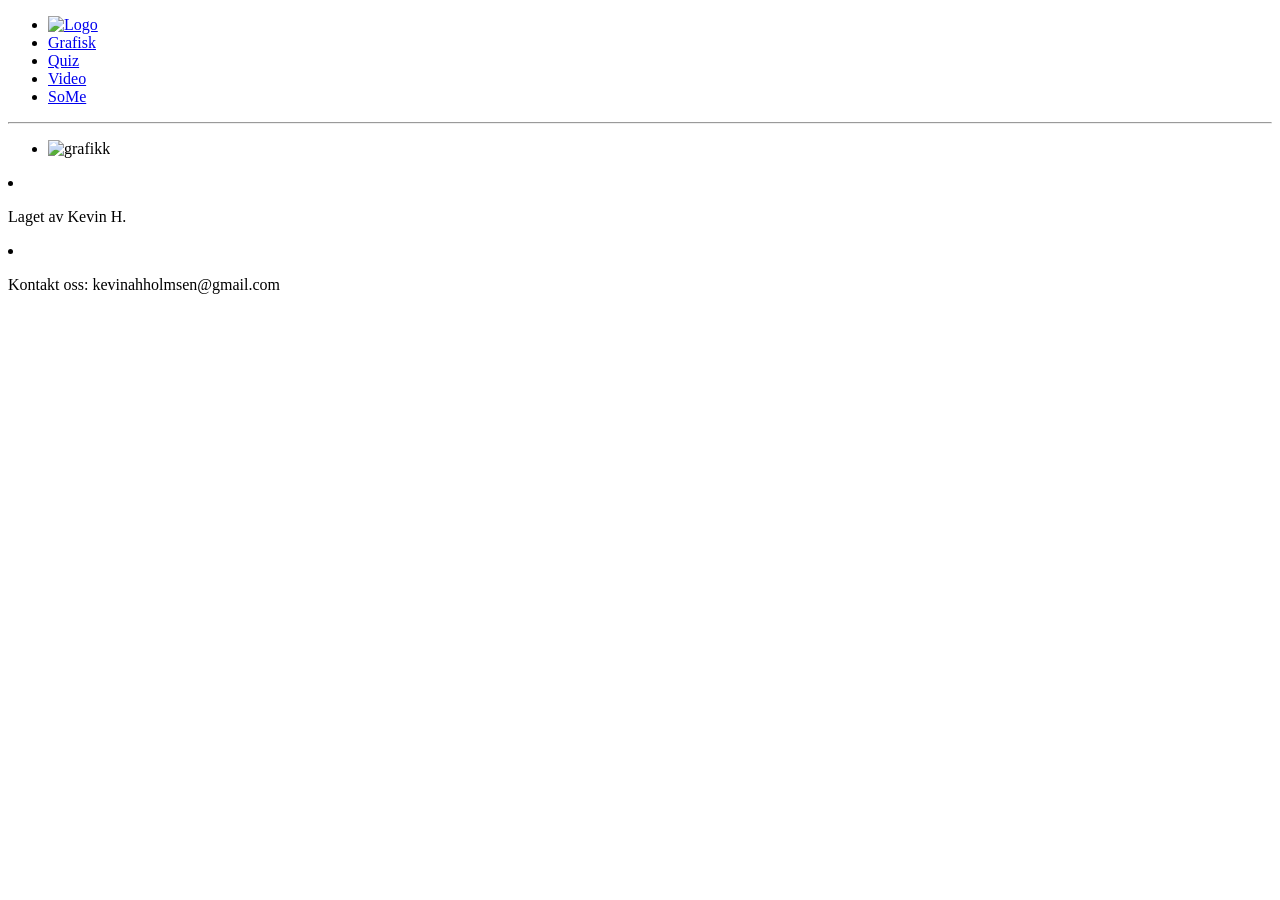
==== html/grafisk.html @ 3f1ec333 "adding files" ====
<!DOCTYPE html>
<html>
  <head>
    <meta name="viewport" content="width=device-width, initial-scale=1.0" />
    <link rel="stylesheet" href="/bleikerquizzen/css/style.css" />
    <title>Bleikerquizzen</title>
  </head>
  <body>
    <nav class="main-nav">
      <ul>
        <li class="logo">
          <a href="/bleikerquizzen/html/index.html">
            <img
              src="/bleikerquizzen/images/bleikerquizzenlogoerpngfixed.png"
              alt="Logo"
            />
          </a>
        </li>

        <li><a href="/bleikerquizzen/html/grafisk.html">Grafisk</a></li>
        <li><a href="/bleikerquizzen/html/quiz.html">Quiz</a></li>
        <li><a href="/bleikerquizzen/html/">Video</a></li>
        <li><a href="/bleikerquizzen/html/some.html">SoMe</a></li>
      </ul>
    </nav>
    <hr class="sectiondivider" />
    <section class="grafisk">
      <ul>
        <li class="grafikk">
          <img
            src="/bleikerquizzen/images/bleikerquizeenlogofarger.png"
            alt="grafikk"
          />
        </li>
      </ul>
    </section>

        <li><p>Laget av Kevin H.</p></li>
        <li><p>Kontakt oss: kevinahholmsen@gmail.com</p></li>
      </ul>
    </footer>
  </body>
</html>
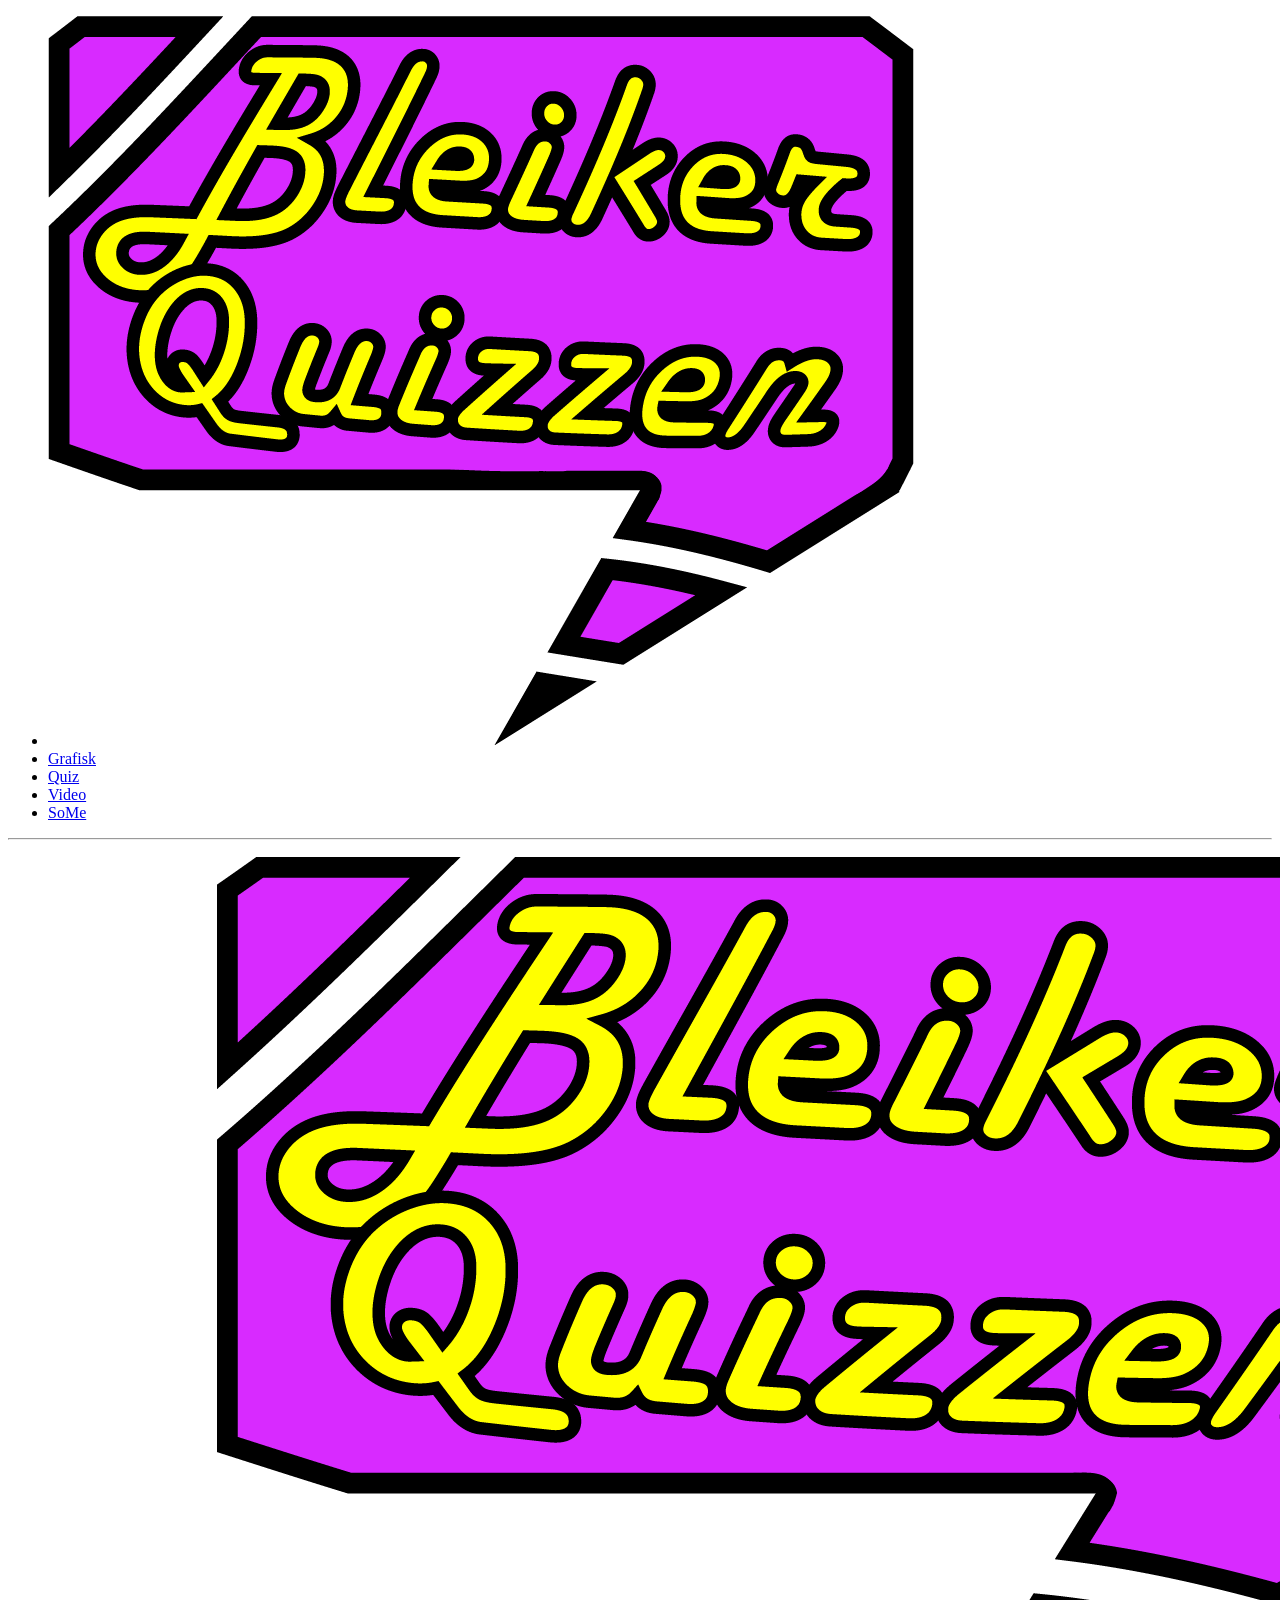
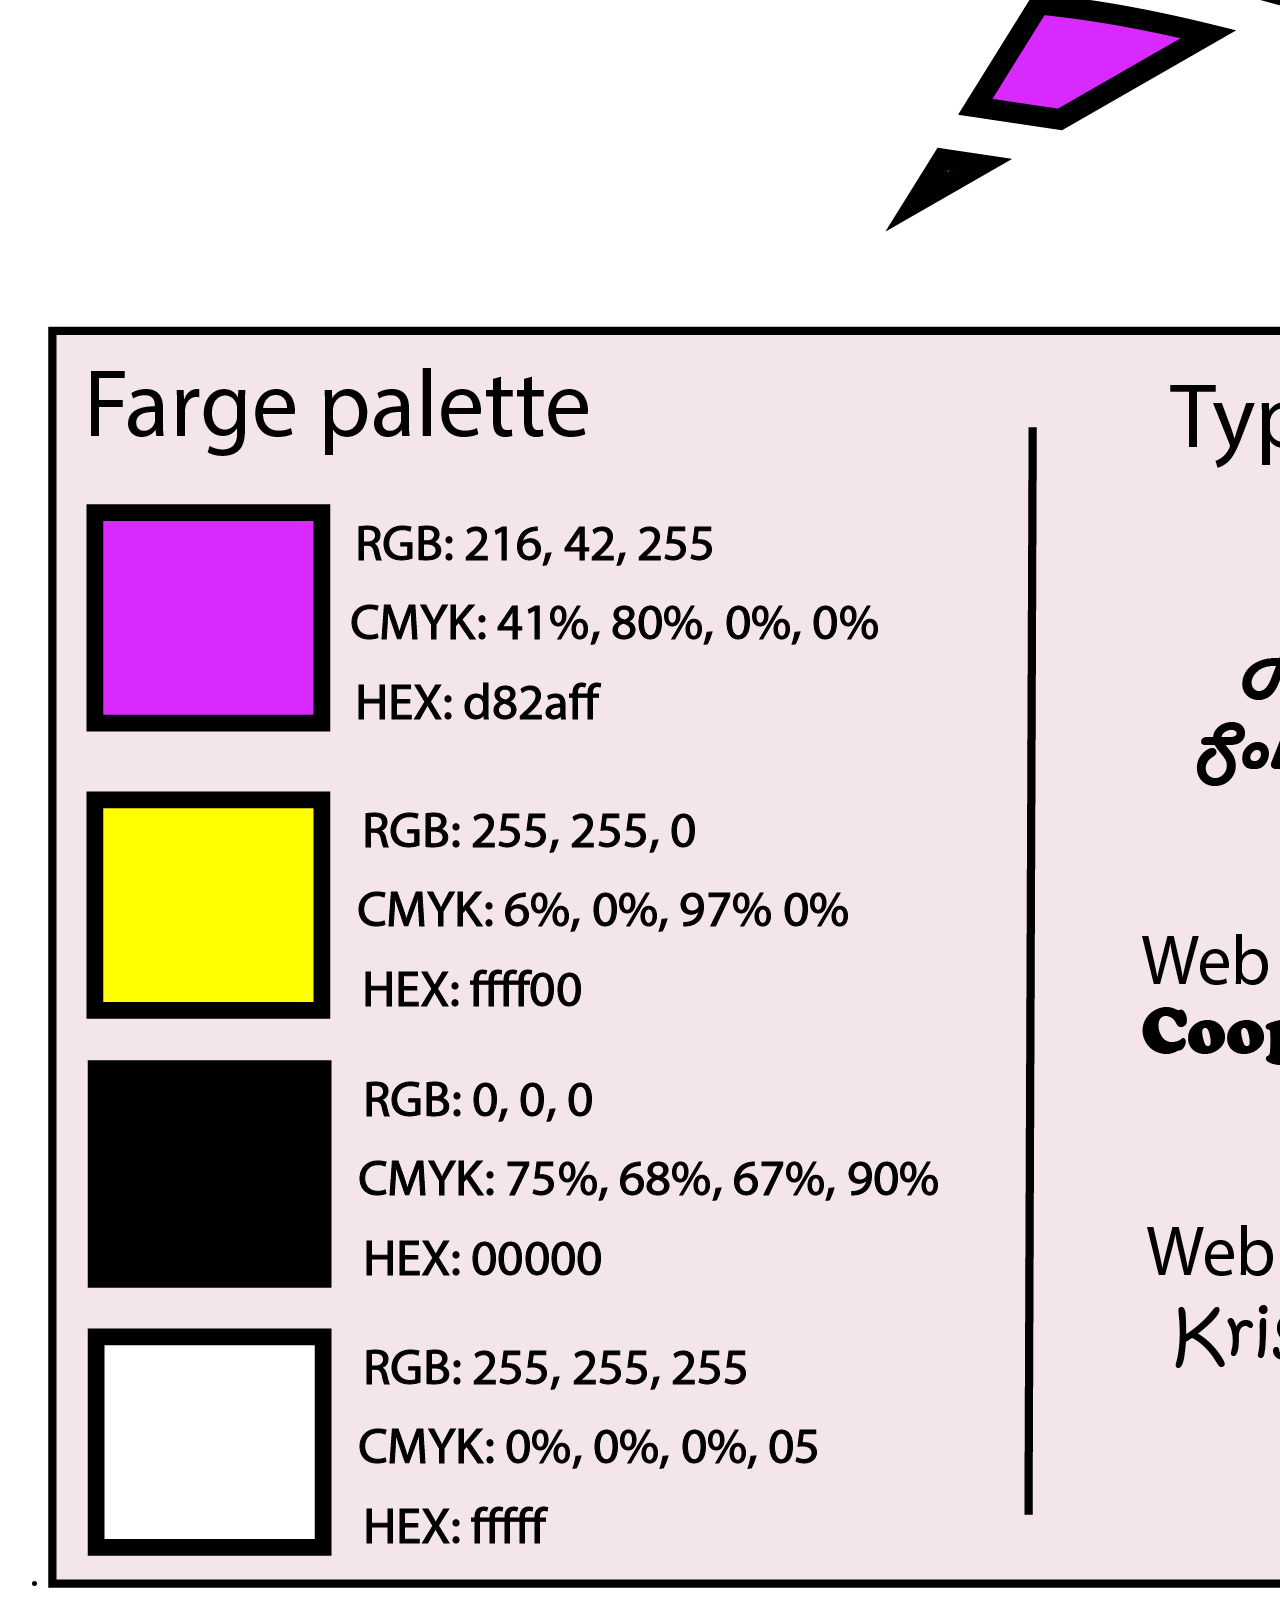
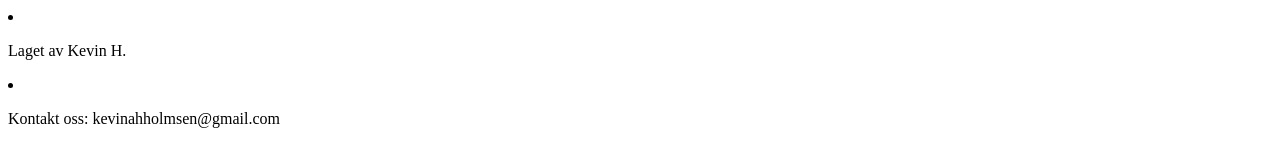
==== commit a2841b4c: "adding file paths" ====
--- a/html/grafisk.html
+++ b/html/grafisk.html
@@ -2,25 +2,25 @@
 <html>
   <head>
     <meta name="viewport" content="width=device-width, initial-scale=1.0" />
-    <link rel="stylesheet" href="/bleikerquizzen/css/style.css" />
+    <link rel="stylesheet" href=".../css/style.css" />
     <title>Bleikerquizzen</title>
   </head>
   <body>
     <nav class="main-nav">
       <ul>
         <li class="logo">
-          <a href="/bleikerquizzen/html/index.html">
+          <a href="../index.html">
             <img
-              src="/bleikerquizzen/images/bleikerquizzenlogoerpngfixed.png"
+              src="../images/bleikerquizzenlogoerpngfixed.png"
               alt="Logo"
             />
           </a>
         </li>
 
-        <li><a href="/bleikerquizzen/html/grafisk.html">Grafisk</a></li>
-        <li><a href="/bleikerquizzen/html/quiz.html">Quiz</a></li>
-        <li><a href="/bleikerquizzen/html/">Video</a></li>
-        <li><a href="/bleikerquizzen/html/some.html">SoMe</a></li>
+        <li><a href="./grafisk.html">Grafisk</a></li>
+        <li><a href="./quiz.html">Quiz</a></li>
+        <li><a href="./video.html">Video</a></li>
+        <li><a href="./some.html">SoMe</a></li>
       </ul>
     </nav>
     <hr class="sectiondivider" />
@@ -28,7 +28,7 @@
       <ul>
         <li class="grafikk">
           <img
-            src="/bleikerquizzen/images/bleikerquizeenlogofarger.png"
+            src="../images/bleikerquizeenlogofarger.png"
             alt="grafikk"
           />
         </li>
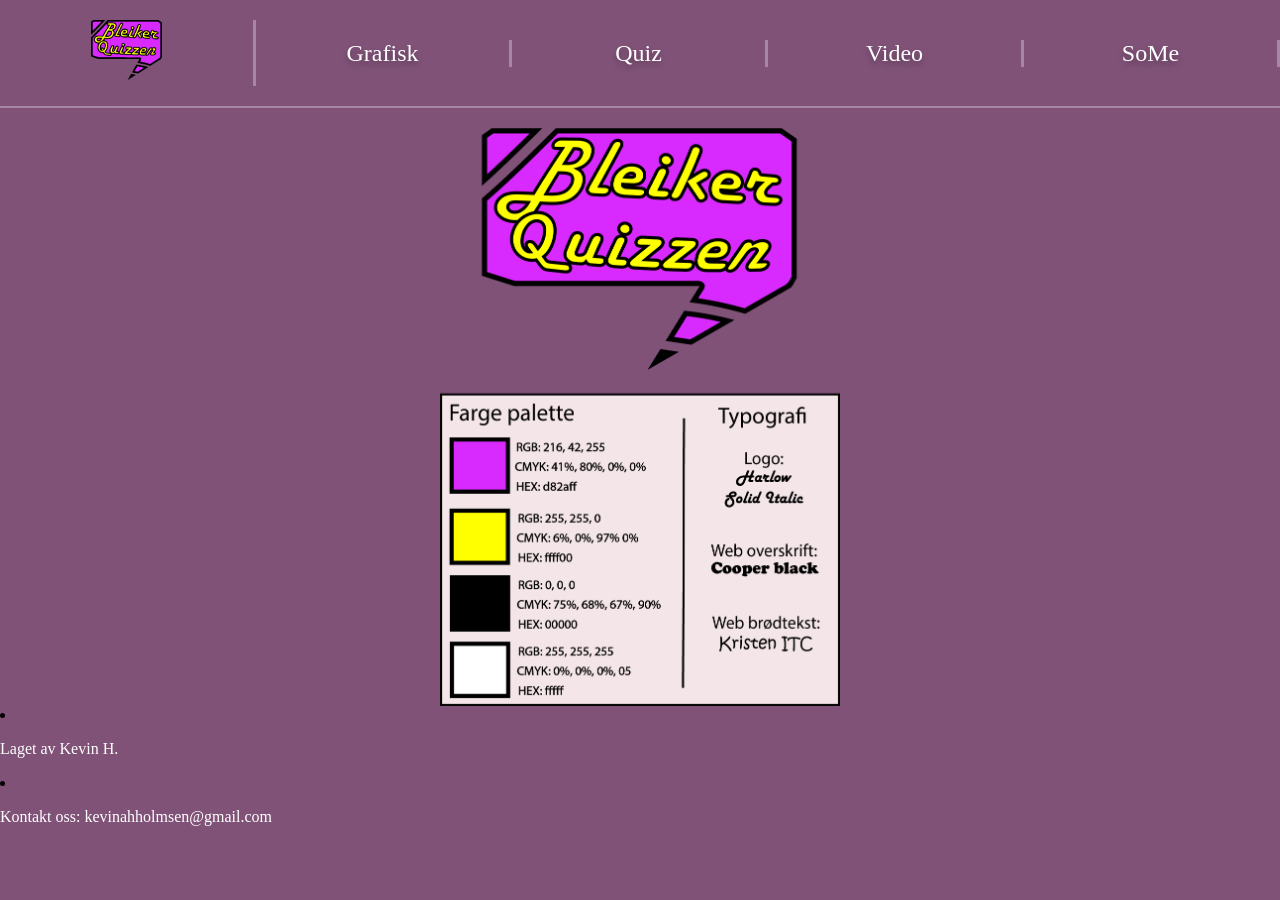
==== commit cc027d29: "fixing css path mistake" ====
--- a/html/grafisk.html
+++ b/html/grafisk.html
@@ -2,7 +2,7 @@
 <html>
   <head>
     <meta name="viewport" content="width=device-width, initial-scale=1.0" />
-    <link rel="stylesheet" href=".../css/style.css" />
+    <link rel="stylesheet" href="../css/style.css" />
     <title>Bleikerquizzen</title>
   </head>
   <body>
--- a/css/style.css
+++ b/css/style.css
@@ -0,0 +1,314 @@
+body, ul, li, h1, h2 a{
+    margin: 0;
+    padding: 0;
+}
+
+h1 {
+  font-family: 'Harlow';
+  color: white;
+}
+
+h2, h3 {
+  font-family: 'Cooper';
+  color: white;
+}
+
+p {
+  font-family: 'Kristen';
+  color: white;
+}
+
+body {
+    background: #805278;
+    
+}
+
+header{
+    background-color: rgb(104, 104, 220);
+    padding: 20px;
+    text-align: center;
+    position: fixed;
+    width: 100%;
+    z-index: 1;
+    top: 0;
+    left: 0;
+}
+
+.logo img{
+    height: 60px;
+
+}
+
+nav {
+    padding: 20px 0;
+    display: flex;
+    justify-content: space-around;
+    position: static;
+}
+
+nav ul {
+    list-style: none;
+    display: flex;
+    margin: 0;
+    width: 100%;
+    align-items: center;
+}
+
+nav li {
+    flex: 1;
+    display: inline-block;
+    font-size: 24px;
+    text-align: center;
+    border-right: solid rgba(255,255,255,0.3);
+}
+
+nav a {
+    text-decoration: none;
+    font-weight: 500;
+    padding-bottom: 4px;
+    transition: 0.2s;
+}
+
+nav li a {
+    color: rgb(255, 255, 255);
+    text-shadow: 0 4px 6px rgba(0,0,0,0.3);
+}
+
+nav li a.textnvideo {
+    color: rgb(110, 110, 209);
+}
+
+.sectiondivider{
+    border: none;
+    height: 2px;
+    background: rgba(255,255,255,0.3);
+    margin-bottom: 20px;
+    margin-top: 0;
+}
+
+main.hero{
+    max-width: 100%;
+    margin: 0px auto;
+    padding: 0 40px;
+    box-sizing: border-box;
+    text-align: center;
+    height: 330px;
+    align-items: center;
+}
+
+article h2{
+    color: #ffe658;
+    font-size: 3.5rem;
+    letter-spacing: 1px;
+    text-shadow: 0 4px 6px rgba(0,0,0,0.3);
+    display: flex;
+    justify-content: center;
+    align-items: center;
+    margin: 0;
+    margin-top: 120px;
+}
+
+article p{
+    line-height: 2em;
+    color: #ffe658;
+    text-shadow: 0 4px 6px rgba(0,0,0,0.3);
+    font-family: Pixeloperator;
+    margin-top: 50px;
+}
+
+.section {
+  padding: 60px;
+  text-align: center;
+  background: #780752;
+}
+
+.section.dark {
+  background: #434242;
+}
+
+
+
+.grafikk img {
+    width: 100%;
+    max-width: 400px;
+    height: auto;
+    display: block;
+    margin: 0 auto;
+}
+
+
+.btn {
+  background: #ffe658;
+  padding: 10px 20px;
+  color: black;
+  text-decoration: none;
+  border-radius: 10px;
+}
+
+section.textnvideo{
+    background: #434242;
+    text-align: center;
+    color: #ffe658;
+    padding-left: 20px;
+    padding-right: 20px;
+    padding-top: 60px;
+}
+
+.textnvideo h2{
+    font-size: 32px;
+}
+
+
+.content {
+    width: 80%;
+    margin: 0 auto;
+    padding: 40px 0;
+    display: flex;
+    flex-direction: column;
+    gap: 60px;
+}
+
+.item {
+    display: flex;
+    justify-content: space-between;
+    align-items: center;
+}
+
+.text {
+    flex: 1;
+    padding-right: 40px;
+}
+
+.text p {
+    color: #ffe658;
+    margin: 0 0 12px 0;
+    line-height: 1.5;
+}
+
+.text button {
+    padding: 8px 20px;
+    background-color: #6a4ba8;
+    border: none;
+    color: white;
+    cursor: pointer;
+}
+
+.video-box {
+    width: 250px;
+    height: 150px;
+    display: flex;
+    justify-content: center;
+    align-items: center;
+    font-size: 20px;
+    background: #f2f2f2;
+    border: 3px solid #ffe658;
+    border-radius: 8px;
+    padding: 20px;
+
+
+}
+
+form input{
+    margin: 20px 0;
+    padding: 10px 20px;
+    font-size: 24px;
+    border-radius: 28px;
+    border: 4px solid white;
+}
+
+footer{
+    background: #50304b;
+    color: white;
+    padding: 10px;
+    text-align: center;
+    bottom: 0;
+}
+
+ul.foot{
+    list-style: none;
+    display: flex;
+    margin: 0;
+    width: 100%;
+    align-items: center;
+}
+
+footer li{
+    flex: 1;
+    display: inline-block;
+    font-size: 24px;
+    text-align: center;
+    text-shadow: 0 4px 6px rgba(0,0,0,0.3);
+}
+
+footer a{
+    text-decoration: none;
+    color: #e5e5e5;
+    font-weight: 500;
+    padding-bottom: 4px;
+    border-bottom: 2px solid transparent;
+}
+
+
+nav li a:hover{
+    text-decoration: underline;
+    color: #b132ff;
+}
+
+
+
+@media screen and (max-width: 500px){
+
+    nav li{
+        font-size: 20px;
+        position: relative;
+        display: block;
+        width: 100%;
+        margin: 12px 0;
+        text-align: center;
+    }
+    nav{
+        top: 0;
+    }
+
+}
+
+@font-face {
+  font-family: 'Harlow';
+  src: url('/fonts/Harlow.ttf');
+}
+
+@font-face {
+  font-family: 'Cooper';
+  src: url('/fonts/CooperBlack.ttf');
+}
+
+@font-face {
+  font-family: 'Kristen';
+  src: url('/fonts/KristenITC.ttf');
+}
+
+
+.quiz-btn {
+    display: inline-block;
+    margin-top: 40px;
+    padding: 15px 40px;
+    background-color: #ffe658;
+    color: #000;
+    font-size: 20px;
+    font-weight: bold;
+    border-radius: 12px;
+    text-decoration: none;
+    transition: 0.3s;
+}
+
+.quiz-btn:hover {
+    background-color: #b132ff;
+    color: white;
+    transform: scale(1.1);
+}
+
+
+.lite-bilde {
+    width: 300px;
+    height: auto;
+}
